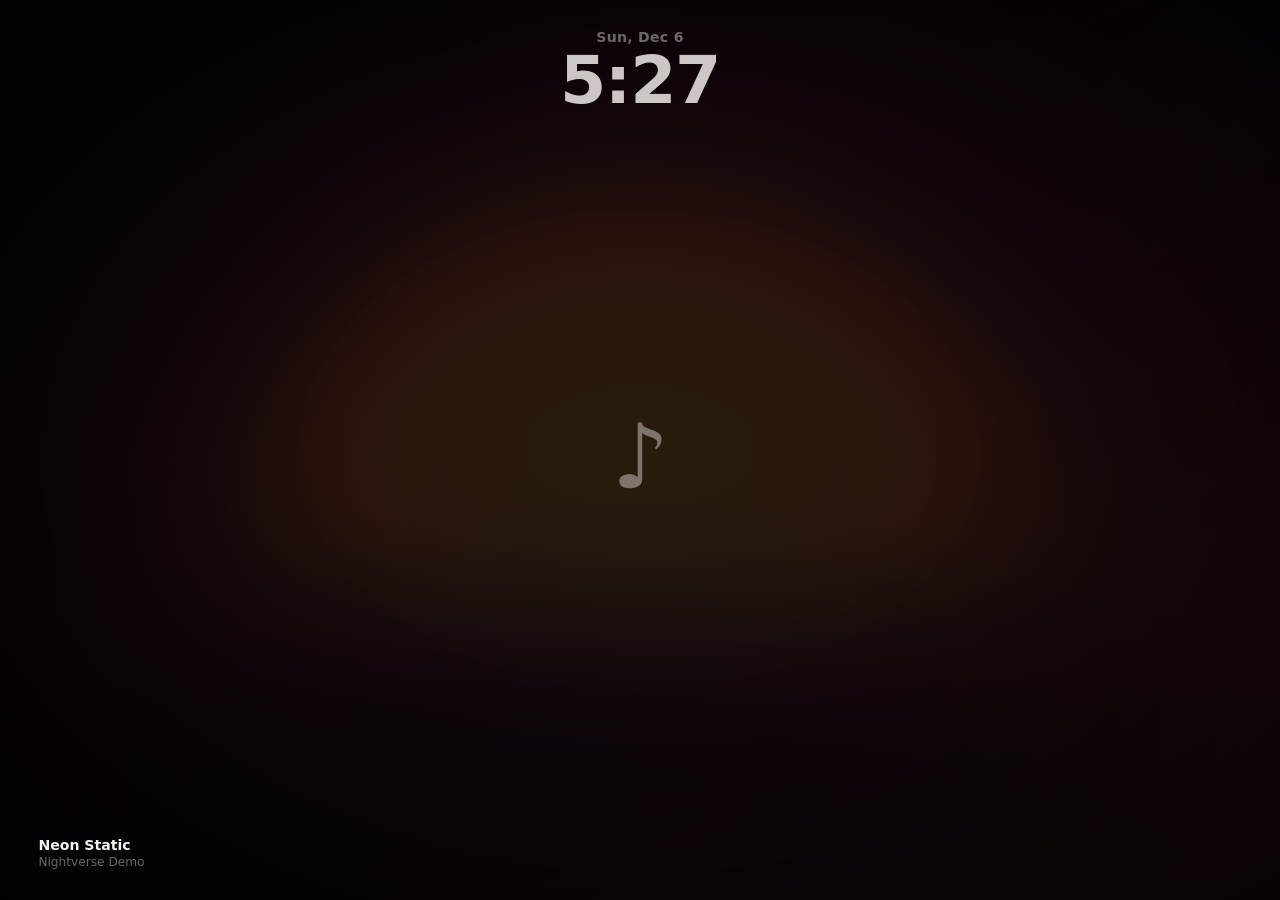
==== packages/renderer/index.html @ 2ea7b2b9 "Nightverse v1.0.0: Windows app, YT Music extension, shared lyric renderer" ====
<!doctype html>
<html lang="en">
<head>
  <meta charset="utf-8">
  <meta name="viewport" content="width=device-width, initial-scale=1">
  <title>Nightverse</title>
  <link rel="stylesheet" href="styles.css">
</head>
<body class="no-track">
  <div id="bg" aria-hidden="true"></div>
  <div id="vignette" aria-hidden="true"></div>

  <div id="clock" aria-hidden="true">
    <div id="clock-date"></div>
    <div id="clock-time"></div>
  </div>

  <main id="stage" class="stage"></main>

  <div id="meta">
    <div id="meta-title"></div>
    <div id="meta-artist"></div>
  </div>

  <nav id="dock" aria-label="Controls">
    <button data-cmd="previous" title="Previous (←)">⏮</button>
    <button data-cmd="playPause" title="Play / pause (Space)">⏯</button>
    <button data-cmd="next" title="Next (→)">⏭</button>
    <span class="sep"></span>
    <button data-theme-btn="kinetic" title="Kinetic">Kinetic</button>
    <button data-theme-btn="constellation" title="Constellation">Stars</button>
    <button data-theme-btn="classic" title="Classic">Classic</button>
    <button data-theme-btn="vinyl" title="Vinyl">Vinyl</button>
    <span class="sep"></span>
    <button data-cmd="clock" title="Clock (C)">Clock</button>
    <button data-cmd="toggleGlow" class="host-only" title="Screen glow (G)">Glow</button>
    <button data-cmd="toggleMini" class="host-only" title="Mini player (M)">Mini</button>
    <button data-cmd="fullscreen" title="Full screen (F)">⛶</button>
    <button data-cmd="help" title="Shortcuts (H)">?</button>
    <button data-cmd="close" class="frame-only" title="Close (Esc)">✕</button>
  </nav>

  <div id="help" role="dialog" aria-label="Keyboard shortcuts">
    <h2>Shortcuts</h2>
    <dl>
      <dt>T / Shift+T</dt><dd>Next / previous lyric style</dd>
      <dt>Space</dt><dd>Play / pause</dd>
      <dt>← / →</dt><dd>Previous / next track</dd>
      <dt>F</dt><dd>Full screen</dd>
      <dt>G</dt><dd>Screen-edge glow on/off</dd>
      <dt>M</dt><dd>Mini vinyl player</dd>
      <dt>C</dt><dd>Clock on/off</dd>
      <dt>H</dt><dd>Show / hide this help</dd>
    </dl>
    <p class="credit">Lyrics from <a href="https://lrclib.net" target="_blank" rel="noopener">LRCLIB</a></p>
  </div>

  <div id="toast" role="status"></div>

  <script src="lrc.js"></script>
  <script src="color.js"></script>
  <script src="themes/kinetic.js"></script>
  <script src="themes/constellation.js"></script>
  <script src="themes/classic.js"></script>
  <script src="themes/vinyl.js"></script>
  <script src="demo.js"></script>
  <script src="engine.js"></script>
</body>
</html>
---- packages/renderer/styles.css ----
:root {
  --accent: hsl(38 95% 60%);
  --accent-soft: hsl(38 95% 60% / 0.25);
  --ink: #f6f3ee;
  --ink-dim: rgb(246 243 238 / 0.42);
  --ink-faint: rgb(246 243 238 / 0.16);
  --bg: #050506;
  --font: "Segoe UI Variable Display", "Segoe UI", "SF Pro Display", Inter, system-ui, sans-serif;
  color-scheme: dark;
}
* { box-sizing: border-box; }
html, body { margin: 0; height: 100%; overflow: hidden; background: var(--bg); color: var(--ink); font-family: var(--font); -webkit-font-smoothing: antialiased; }
button { font: inherit; }

/* ---------- backdrop ---------- */
#bg {
  position: fixed; inset: -12%; background-size: cover; background-position: center;
  filter: blur(80px) saturate(1.4) brightness(0.42); transform: scale(1.1);
  opacity: 0.85; transition: background-image 1.2s ease, opacity 0.8s ease;
}
body[data-theme="kinetic"] #bg, body[data-theme="constellation"] #bg { opacity: 0.35; }
#vignette { position: fixed; inset: 0; background: radial-gradient(ellipse at center, transparent 30%, rgb(0 0 0 / 0.75) 100%); pointer-events: none; }

.stage { position: fixed; inset: 0; display: grid; place-items: center; }

/* ---------- clock ---------- */
#clock { position: fixed; top: 3.2vh; left: 0; right: 0; text-align: center; opacity: 0; transition: opacity 0.6s; pointer-events: none; z-index: 2; }
body.show-clock #clock { opacity: 1; }
#clock-date { font-size: clamp(11px, 1.1vw, 16px); font-weight: 600; color: var(--ink-dim); letter-spacing: 0.02em; }
#clock-time { font-size: clamp(36px, 5.2vw, 84px); font-weight: 600; letter-spacing: -0.02em; color: rgb(246 243 238 / 0.82); line-height: 1; margin-top: 2px; }
body[data-theme="classic"] #clock, body[data-theme="vinyl"] #clock { opacity: 0 !important; }

/* ---------- meta ---------- */
#meta { position: fixed; left: 3vw; bottom: 3.4vh; z-index: 2; max-width: 40vw; transition: opacity 0.4s; }
#meta-title { font-weight: 700; font-size: clamp(13px, 1.1vw, 17px); }
#meta-artist { color: var(--ink-dim); font-size: clamp(12px, 0.95vw, 15px); margin-top: 2px; }
body[data-theme="classic"] #meta, body[data-theme="vinyl"] #meta { opacity: 0; }

/* ---------- dock ---------- */
#dock {
  position: fixed; left: 50%; bottom: 2.6vh; transform: translate(-50%, 12px); z-index: 5;
  display: flex; gap: 4px; align-items: center; padding: 6px; border-radius: 14px;
  background: rgb(20 20 22 / 0.72); backdrop-filter: blur(18px); border: 1px solid rgb(255 255 255 / 0.08);
  opacity: 0; pointer-events: none; transition: opacity 0.25s, transform 0.25s;
}
body.pointer-active #dock, #dock:hover { opacity: 1; transform: translate(-50%, 0); pointer-events: auto; }
#dock button { background: transparent; border: 0; color: var(--ink); padding: 7px 10px; border-radius: 9px; cursor: pointer; font-size: 13px; font-weight: 600; }
#dock button:hover { background: rgb(255 255 255 / 0.1); }
#dock .sep { width: 1px; height: 20px; background: rgb(255 255 255 / 0.12); margin: 0 4px; }
body.host-standalone #dock .host-only, body.host-frame #dock .host-only { display: none; }
body:not(.host-frame) #dock .frame-only { display: none; }
body[data-theme="kinetic"] [data-theme-btn="kinetic"],
body[data-theme="constellation"] [data-theme-btn="constellation"],
body[data-theme="classic"] [data-theme-btn="classic"],
body[data-theme="vinyl"] [data-theme-btn="vinyl"] { background: var(--accent-soft) !important; color: var(--accent) !important; }

/* ---------- help + toast ---------- */
#help { position: fixed; inset: 0; margin: auto; width: min(420px, 90vw); height: fit-content; z-index: 6; padding: 22px 26px; border-radius: 18px; background: rgb(18 18 20 / 0.92); backdrop-filter: blur(20px); border: 1px solid rgb(255 255 255 / 0.1); display: none; }
body.show-help #help { display: block; }
#help h2 { margin: 0 0 12px; font-size: 18px; }
#help dl { display: grid; grid-template-columns: auto 1fr; gap: 8px 18px; margin: 0; font-size: 14px; }
#help dt { color: var(--accent); font-weight: 700; }
#help dd { margin: 0; color: var(--ink-dim); }
#help .credit { margin: 16px 0 0; font-size: 12px; color: var(--ink-dim); }
#help a { color: var(--ink); }
#toast { position: fixed; top: 50%; left: 50%; transform: translate(-50%, -50%) scale(0.96); padding: 10px 18px; border-radius: 12px; background: rgb(20 20 22 / 0.8); backdrop-filter: blur(14px); font-weight: 700; opacity: 0; transition: opacity 0.25s, transform 0.25s; pointer-events: none; z-index: 7; }
#toast.show { opacity: 1; transform: translate(-50%, -50%) scale(1); }

.status { color: var(--ink-dim); font-size: clamp(16px, 2vw, 28px); font-weight: 600; text-align: center; padding: 0 8vw; }
.status small { display: block; margin-top: 10px; font-size: 0.6em; color: var(--ink-faint); }

/* ================= KINETIC ================= */
.theme-kinetic .k-wrap { width: 86vw; text-align: center; transform: translateY(4vh); }
.theme-kinetic .k-line { display: flex; flex-wrap: wrap; justify-content: center; align-items: baseline; gap: 0.08em 0.28em; font-weight: 800; letter-spacing: -0.035em; line-height: 1.02; }
.theme-kinetic .k-word { display: none; color: var(--ink); position: relative; padding: 0 0.06em; transition: color 0.3s; }
.theme-kinetic .k-word.on { display: inline-block; animation: k-in 0.42s cubic-bezier(.2,1.4,.4,1); }
@keyframes k-in { from { opacity: 0; transform: translateY(0.35em) scale(0.9); filter: blur(6px); } }
.theme-kinetic .k-word.past { color: rgb(246 243 238 / 0.88); }
.theme-kinetic .k-word.now { color: #111; z-index: 1; }
.theme-kinetic .k-word.now::before { content: ""; position: absolute; inset: 0.08em -0.04em 0.02em; background: var(--accent); z-index: -1; border-radius: 0.06em; transform: rotate(-1.4deg); animation: k-pop 0.32s cubic-bezier(.2,1.6,.4,1); }
@keyframes k-pop { from { transform: scaleX(0.2) rotate(-1.4deg); opacity: 0; } }
.theme-kinetic .k-prev { margin-top: 3.4vh; font-size: clamp(14px, 1.6vw, 24px); font-weight: 700; color: var(--ink-faint); letter-spacing: -0.01em; min-height: 1.3em; }
.theme-kinetic .k-line.leaving { animation: k-leave 0.45s ease forwards; }
@keyframes k-leave { to { opacity: 0; transform: translateY(-0.4em); filter: blur(8px); } }

/* ================= CONSTELLATION ================= */
.theme-constellation svg { width: 100vw; height: 100vh; overflow: visible; }
.theme-constellation .c-edge { stroke: var(--accent); stroke-opacity: 0.55; stroke-width: 1.4; fill: none; transition: stroke-opacity 0.6s; }
.theme-constellation .c-star { fill: var(--accent); transition: opacity 0.5s, transform 0.5s; transform-box: fill-box; transform-origin: center; }
.theme-constellation .c-word { fill: var(--ink); font-family: var(--font); font-weight: 600; transition: opacity 0.5s, font-size 0.35s, fill 0.35s; }
.theme-constellation .c-word.now { fill: var(--accent); font-weight: 800; }
.theme-constellation .old .c-word, .theme-constellation .old .c-star { opacity: 0.18; }
.theme-constellation .old .c-edge { stroke-opacity: 0.12; }
.theme-constellation .fading { animation: c-fade 1.4s ease forwards; }
@keyframes c-fade { to { opacity: 0; } }
.theme-constellation .hidden { opacity: 0; }

/* ================= CLASSIC ================= */
.theme-classic { display: grid; grid-template-columns: minmax(260px, 34vw) 1fr; align-items: center; padding: 0 5vw; gap: 4vw; }
.theme-classic .cl-card { justify-self: center; text-align: left; width: min(30vw, 420px); }
.theme-classic .cl-cover { width: 100%; aspect-ratio: 1; border-radius: 14px; background: #222 center/cover; box-shadow: 0 30px 80px rgb(0 0 0 / 0.55); }
.theme-classic .cl-title { margin-top: 20px; font-size: clamp(18px, 1.8vw, 28px); font-weight: 800; }
.theme-classic .cl-artist { margin-top: 4px; color: var(--ink-dim); font-size: clamp(14px, 1.2vw, 18px); }
.theme-classic .cl-scroller { justify-self: stretch; width: 100%; height: 100vh; overflow: hidden; position: relative; mask-image: linear-gradient(transparent, #000 22%, #000 70%, transparent); }
.theme-classic .cl-list { position: absolute; left: 0; right: 0; top: 0; transition: transform 0.7s cubic-bezier(.25,.8,.25,1); will-change: transform; }
.theme-classic .cl-line { font-size: clamp(22px, 2.9vw, 46px); font-weight: 800; letter-spacing: -0.02em; line-height: 1.18; padding: 0.32em 0; color: var(--ink-faint); filter: blur(1.5px); transition: color 0.4s, filter 0.4s, transform 0.4s; transform-origin: left center; }
.theme-classic .cl-line.near { filter: blur(0.6px); color: rgb(246 243 238 / 0.32); }
.theme-classic .cl-line.now { color: var(--ink); filter: none; transform: scale(1.03); }
.theme-classic .cl-line.now .w-on { color: var(--accent); }
.theme-classic .cl-plain .cl-line { color: rgb(246 243 238 / 0.75); filter: none; font-size: clamp(18px, 2vw, 30px); }
@media (max-width: 800px) { .theme-classic { grid-template-columns: 1fr; } .theme-classic .cl-card { display: none; } }

/* ================= VINYL ================= */
.theme-vinyl .v-wrap { display: grid; justify-items: center; gap: 2.4vh; }
.theme-vinyl .v-deck { position: relative; width: min(54vh, 70vw); aspect-ratio: 1; }
.theme-vinyl .v-record { position: absolute; inset: 0; border-radius: 50%;
  background:
    radial-gradient(circle, transparent 0 31%, rgb(255 255 255 / 0.05) 31.4%, transparent 32%),
    repeating-radial-gradient(circle, #0c0c0d 0 2px, #16161a 2px 3px, #0e0e10 3px 5px),
    #0b0b0c;
  box-shadow: 0 30px 90px rgb(0 0 0 / 0.65), inset 0 0 0 2px rgb(255 255 255 / 0.04);
  animation: v-spin 3.6s linear infinite; }
.theme-vinyl .v-record::after { content: ""; position: absolute; inset: 0; border-radius: 50%; background: conic-gradient(from 30deg, transparent 0 10%, rgb(255 255 255 / 0.09) 14%, transparent 20% 60%, rgb(255 255 255 / 0.06) 64%, transparent 70%); }
body.paused .theme-vinyl .v-record { animation-play-state: paused; }
@keyframes v-spin { to { transform: rotate(360deg); } }
.theme-vinyl .v-label { position: absolute; inset: 32%; border-radius: 50%; background: #333 center/cover; box-shadow: 0 0 0 3px rgb(0 0 0 / 0.5); }
.theme-vinyl .v-label::after { content: ""; position: absolute; inset: 45%; border-radius: 50%; background: #0b0b0c; }
.theme-vinyl .v-arm { position: absolute; right: -6%; top: -4%; width: 10%; height: 72%; transform-origin: 50% 8%; transform: rotate(24deg); transition: transform 0.9s cubic-bezier(.3,.9,.3,1); }
body.paused .theme-vinyl .v-arm, body.no-track .theme-vinyl .v-arm { transform: rotate(6deg); }
.theme-vinyl .v-arm .pivot { position: absolute; left: 50%; top: 0; width: 64%; aspect-ratio: 1; transform: translate(-50%, 0); border-radius: 50%; background: radial-gradient(circle, #ddd 0 30%, #888 31% 60%, #555 61%); box-shadow: 0 6px 18px rgb(0 0 0 / 0.6); }
.theme-vinyl .v-arm .rod { position: absolute; left: 50%; top: 6%; width: 12%; height: 84%; transform: translateX(-50%); background: linear-gradient(90deg, #8a8a8f, #e8e8ec 50%, #8a8a8f); border-radius: 4px; }
.theme-vinyl .v-arm .head { position: absolute; left: 50%; bottom: 0; width: 46%; height: 14%; transform: translateX(-30%) rotate(-18deg); background: linear-gradient(#cfcfd4, #6c6c72); border-radius: 3px; }
.theme-vinyl .v-title { font-size: clamp(20px, 2.4vw, 36px); font-weight: 800; text-align: center; margin-top: 1vh; }
.theme-vinyl .v-artist { color: var(--ink-dim); font-size: clamp(14px, 1.3vw, 19px); margin-top: -1.6vh; }
.theme-vinyl .v-lyric { min-height: 1.4em; font-size: clamp(16px, 1.8vw, 26px); font-weight: 700; color: var(--accent); text-align: center; max-width: 80vw; transition: opacity 0.3s; }
.theme-vinyl .v-controls { display: flex; gap: 14px; }
.theme-vinyl .v-controls button { width: 52px; height: 36px; border-radius: 18px; border: 0; background: rgb(255 255 255 / 0.09); color: var(--ink); cursor: pointer; font-size: 18px; }
.theme-vinyl .v-controls button:hover { background: var(--accent-soft); color: var(--accent); }
body.mini .theme-vinyl .v-deck { width: 58vmin; }
body.mini .theme-vinyl .v-controls, body.mini #dock { display: none; }
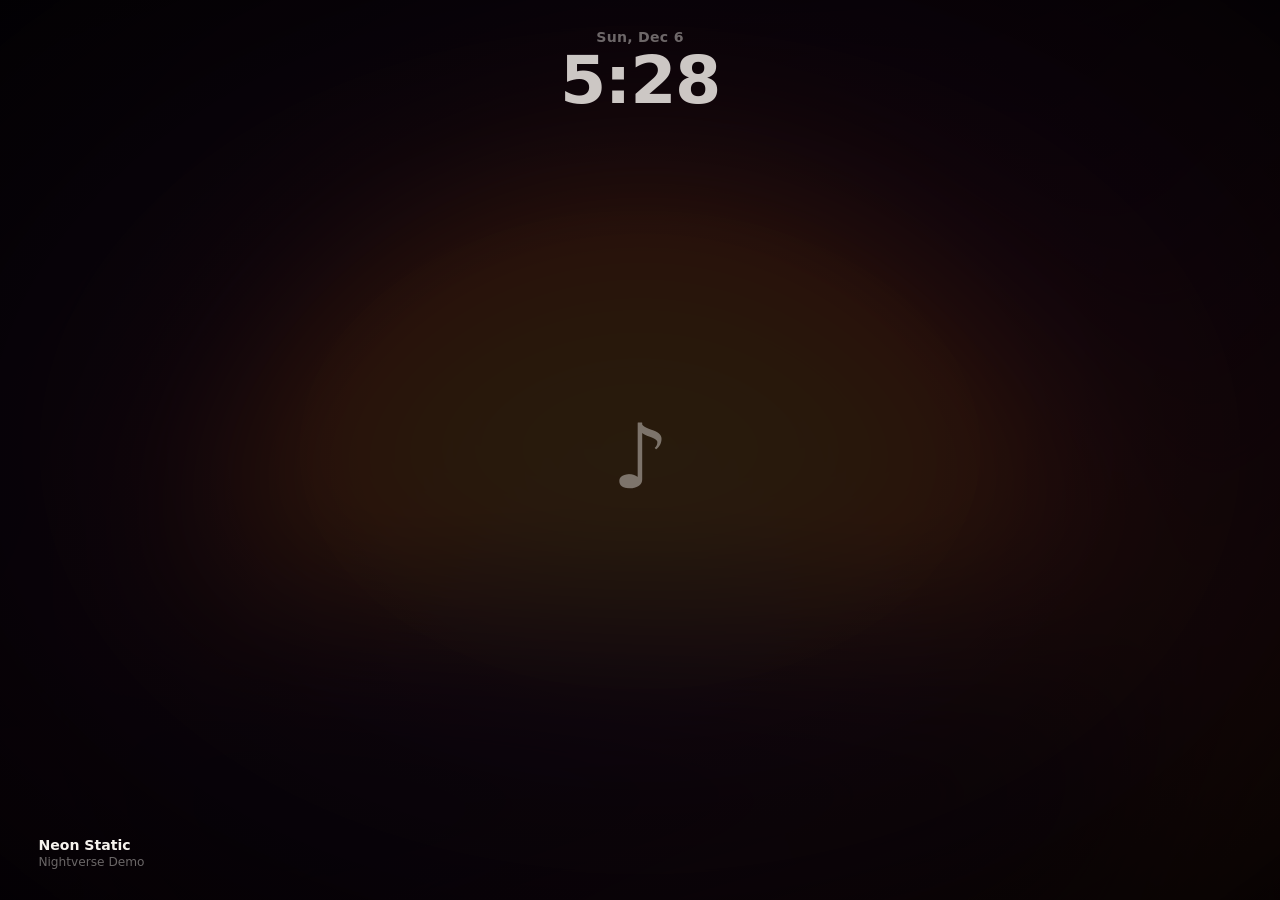
==== commit f1d1425e: "Lighting: rounded-frame sweeping Ambient, plus Aurora curtain, Rays and Tunnel styles" ====
--- a/packages/renderer/index.html
+++ b/packages/renderer/index.html
@@ -5,6 +5,7 @@
   <meta name="viewport" content="width=device-width, initial-scale=1">
   <title>Nightverse</title>
   <link rel="stylesheet" href="styles.css">
+  <link rel="stylesheet" href="themes.css">
 </head>
 <body class="no-track">
   <div id="bg" aria-hidden="true"></div>
@@ -23,19 +24,18 @@
   </div>
 
   <nav id="dock" aria-label="Controls">
-    <button data-cmd="previous" title="Previous (←)">⏮</button>
-    <button data-cmd="playPause" title="Play / pause (Space)">⏯</button>
-    <button data-cmd="next" title="Next (→)">⏭</button>
+    <button data-cmd="previous" class="mini-keep" title="Previous (←)">⏮</button>
+    <button data-cmd="playPause" class="mini-keep" title="Play / pause (Space)">⏯</button>
+    <button data-cmd="next" class="mini-keep" title="Next (→)">⏭</button>
     <span class="sep"></span>
-    <button data-theme-btn="kinetic" title="Kinetic">Kinetic</button>
-    <button data-theme-btn="constellation" title="Constellation">Stars</button>
-    <button data-theme-btn="classic" title="Classic">Classic</button>
-    <button data-theme-btn="vinyl" title="Vinyl">Vinyl</button>
+    <button data-cmd="styles" title="Lyric styles (S)">Styles ▾</button>
+    <button data-cmd="lights" class="host-only" title="Lighting colours and beat (L)">Lights</button>
     <span class="sep"></span>
     <button data-cmd="clock" title="Clock (C)">Clock</button>
     <button data-cmd="toggleGlow" class="host-only" title="Screen glow (G)">Glow</button>
-    <button data-cmd="toggleMini" class="host-only" title="Mini player (M)">Mini</button>
+    <button data-cmd="toggleMini" class="host-only mini-keep" title="Mini player / back to full window (M)">Mini</button>
     <button data-cmd="fullscreen" title="Full screen (F)">⛶</button>
+    <button data-cmd="minimize" class="host-only mini-keep" title="Minimize to the taskbar">—</button>
     <button data-cmd="help" title="Shortcuts (H)">?</button>
     <button data-cmd="close" class="frame-only" title="Close (Esc)">✕</button>
   </nav>
@@ -43,6 +43,7 @@
   <div id="help" role="dialog" aria-label="Keyboard shortcuts">
     <h2>Shortcuts</h2>
     <dl>
+      <dt>S</dt><dd>Pick a lyric style</dd>
       <dt>T / Shift+T</dt><dd>Next / previous lyric style</dd>
       <dt>Space</dt><dd>Play / pause</dd>
       <dt>← / →</dt><dd>Previous / next track</dd>
@@ -55,6 +56,34 @@
     <p class="credit">Lyrics from <a href="https://lrclib.net" target="_blank" rel="noopener">LRCLIB</a></p>
   </div>
 
+  <div id="picker" role="dialog" aria-label="Lyric styles"><h2>Lyric style</h2><div class="grid"></div></div>
+
+  <div id="lights" role="dialog" aria-label="Ambient lighting">
+    <div class="lt-head"><h2>Ambient lighting</h2><button id="lt-close" title="Close">✕</button></div>
+    <label class="lt-row"><span>Screen lighting</span><input id="lt-glow" type="checkbox" checked></label>
+    <div class="lt-sub">Style</div>
+    <div class="lt-seg" id="lt-style">
+      <button type="button" data-style="ambient" title="A bright glow sweeping round a soft frame">Ambient</button>
+      <button type="button" data-style="static" title="Fixed colours that stay put, no movement">Static</button>
+      <button type="button" data-style="dynamic" title="Hits hard on every beat and jumps colour">Dynamic</button>
+      <button type="button" data-style="aurora" title="Northern-lights curtain bars dancing on every edge">Aurora</button>
+      <button type="button" data-style="rays" title="Neon streaks shooting inwards from the edges">Rays</button>
+      <button type="button" data-style="tunnel" title="Neon rings running inwards like a tunnel">Tunnel</button>
+    </div>
+    <p class="lt-desc" id="lt-desc"></p>
+    <div class="lt-sub">Palettes</div>
+    <div class="lt-presets" id="lt-presets"></div>
+    <div class="lt-sub">Colours (add as many as you like)</div>
+    <div class="lt-swatches" id="lt-sw"></div>
+    <label class="lt-row"><span>Use album colour</span><input id="lt-album" type="checkbox"></label>
+    <label class="lt-range"><span>Beat reaction</span><input id="lt-react" type="range" min="0" max="100"><output></output></label>
+    <label class="lt-range"><span>Flow speed</span><input id="lt-speed" type="range" min="0" max="100"><output></output></label>
+    <label class="lt-range"><span>Screen coverage %</span><input id="lt-reach" type="range" min="5" max="100"><output></output></label>
+    <label class="lt-range"><span>Gradient softness</span><input id="lt-grad" type="range" min="0" max="100"><output></output></label>
+    <label class="lt-range"><span>Brightness</span><input id="lt-bright" type="range" min="5" max="100"><output></output></label>
+    <p class="lt-note">The light follows the bass and beat of whatever your PC is playing.</p>
+  </div>
+
   <div id="toast" role="status"></div>
 
   <script src="lrc.js"></script>
@@ -63,7 +92,10 @@
   <script src="themes/constellation.js"></script>
   <script src="themes/classic.js"></script>
   <script src="themes/vinyl.js"></script>
+  <script src="themes/_line.js"></script>
+  <script src="themes/pack.js"></script>
   <script src="demo.js"></script>
   <script src="engine.js"></script>
+  <script src="lights.js"></script>
 </body>
 </html>
--- a/packages/renderer/styles.css
+++ b/packages/renderer/styles.css
@@ -28,7 +28,6 @@
 body.show-clock #clock { opacity: 1; }
 #clock-date { font-size: clamp(11px, 1.1vw, 16px); font-weight: 600; color: var(--ink-dim); letter-spacing: 0.02em; }
 #clock-time { font-size: clamp(36px, 5.2vw, 84px); font-weight: 600; letter-spacing: -0.02em; color: rgb(246 243 238 / 0.82); line-height: 1; margin-top: 2px; }
-body[data-theme="classic"] #clock, body[data-theme="vinyl"] #clock { opacity: 0 !important; }
 
 /* ---------- meta ---------- */
 #meta { position: fixed; left: 3vw; bottom: 3.4vh; z-index: 2; max-width: 40vw; transition: opacity 0.4s; }
@@ -137,4 +136,46 @@
 .theme-vinyl .v-controls button { width: 52px; height: 36px; border-radius: 18px; border: 0; background: rgb(255 255 255 / 0.09); color: var(--ink); cursor: pointer; font-size: 18px; }
 .theme-vinyl .v-controls button:hover { background: var(--accent-soft); color: var(--accent); }
 body.mini .theme-vinyl .v-deck { width: 58vmin; }
-body.mini .theme-vinyl .v-controls, body.mini #dock { display: none; }
+body.mini .theme-vinyl .v-controls { display: none; }
+
+/* ---------- lights panel ---------- */
+#lights { position: fixed; right: 18px; bottom: 9vh; z-index: 6; width: min(330px, 92vw); max-height: 80vh; overflow: auto; padding: 14px 16px 16px; border-radius: 16px; background: rgb(18 18 22 / 0.92); backdrop-filter: blur(18px); border: 1px solid rgb(255 255 255 / 0.1); display: none; font-size: 13px; }
+body.show-lights #lights { display: block; }
+#lights .lt-head { display: flex; justify-content: space-between; align-items: center; margin-bottom: 8px; }
+#lights h2 { margin: 0; font-size: 15px; }
+#lights #lt-close { background: transparent; border: 0; color: var(--ink-dim); cursor: pointer; font-size: 14px; padding: 4px 8px; border-radius: 8px; }
+#lights #lt-close:hover { background: rgb(255 255 255 / 0.1); color: var(--ink); }
+#lights .lt-row { display: flex; justify-content: space-between; align-items: center; margin: 8px 0; color: var(--ink-dim); }
+#lights .lt-range { display: grid; grid-template-columns: 124px 1fr 30px; align-items: center; gap: 8px; margin: 9px 0; color: var(--ink-dim); }
+#lights .lt-range output { text-align: right; color: var(--ink); font-variant-numeric: tabular-nums; }
+#lights input[type=range] { width: 100%; accent-color: var(--accent); }
+#lights .lt-sub { color: var(--ink-dim); margin: 10px 0 6px; }
+#lights .lt-presets { display: flex; gap: 6px; flex-wrap: wrap; margin: 8px 0; }
+#lights .lt-presets button { border: 1px solid rgb(255 255 255 / 0.14); background: rgb(255 255 255 / 0.06); color: var(--ink); border-radius: 9px; padding: 5px 10px; font-size: 12px; cursor: pointer; }
+#lights .lt-presets button:hover { background: rgb(255 255 255 / 0.14); }
+#lights .lt-swatches { display: flex; flex-wrap: wrap; gap: 8px; margin-bottom: 8px; }
+#lights .lt-sw { position: relative; width: 34px; height: 34px; border-radius: 50%; border: 2px solid rgb(255 255 255 / 0.25); overflow: hidden; }
+#lights .lt-sw input { position: absolute; inset: -8px; width: 52px; height: 52px; border: 0; padding: 0; background: none; cursor: pointer; opacity: 0; }
+#lights .lt-sw button { position: absolute; top: -1px; right: -1px; width: 15px; height: 15px; border-radius: 50%; border: 0; background: #000b; color: #fff; font-size: 10px; line-height: 15px; padding: 0; cursor: pointer; display: none; }
+#lights .lt-sw:hover button { display: block; }
+#lights .lt-add { width: 34px; height: 34px; border-radius: 50%; border: 2px dashed rgb(255 255 255 / 0.3); background: none; color: var(--ink); font-size: 18px; cursor: pointer; }
+#lights .lt-note { margin: 10px 0 0; color: var(--ink-faint); font-size: 11.5px; line-height: 1.45; }
+body.host-standalone #lights, body.host-frame #lights { display: none !important; }
+
+/* ---------- fixes: clock in every style, mini player controls ---------- */
+body[data-theme="classic"] #clock, body[data-theme="vinyl"] #clock { opacity: 0; }
+body[data-theme="classic"].show-clock #clock, body[data-theme="vinyl"].show-clock #clock { opacity: 1 !important; left: auto; right: 3vw; top: 3vh; text-align: right; }
+body[data-theme="classic"] #clock-time, body[data-theme="vinyl"] #clock-time { font-size: clamp(26px, 3.2vw, 52px); }
+body.mini #clock { display: none; }
+/* the mini player keeps a small, always-reachable control strip */
+body.mini #dock { opacity: 1; pointer-events: auto; transform: translate(-50%, 0); bottom: 8px; padding: 4px; }
+body.mini #dock button:not(.mini-keep), body.mini #dock .sep { display: none; }
+body.mini #dock button { padding: 5px 8px; }
+
+#lights .lt-seg { display: grid; grid-template-columns: repeat(3, 1fr); row-gap: 4px; gap: 4px; padding: 3px; border-radius: 11px; background: rgb(255 255 255 / 0.06); }
+#lights .lt-seg button { border: 0; white-space: nowrap; background: transparent; color: var(--ink-dim); border-radius: 8px; padding: 7px 0; font-weight: 700; font-size: 12.5px; cursor: pointer; }
+#lights .lt-seg button.active { background: var(--accent); color: #111; }
+#lights .lt-desc { margin: 7px 2px 0; color: var(--ink-faint); font-size: 11.5px; line-height: 1.4; min-height: 2.6em; }
+#lights .lt-presets button { position: relative; padding-top: 18px; min-width: 62px; overflow: hidden; }
+#lights .lt-presets button::before { content: ""; position: absolute; left: 0; right: 0; top: 0; height: 11px; background: var(--sw); }
+body[data-lt-style="static"] #lt-speed, body[data-lt-style="static"] #lt-react { opacity: 0.35; pointer-events: none; }
--- a/packages/renderer/themes.css
+++ b/packages/renderer/themes.css
@@ -0,0 +1,181 @@
+/* ===== shared line-theme base (themes built with _line.js) ===== */
+.ln-wrap { position: relative; z-index: 1; width: 88vw; text-align: center; display: grid; justify-items: center; gap: 2.6vh; }
+.ln-line { display: flex; flex-wrap: wrap; justify-content: center; align-items: baseline; gap: 0.08em 0.3em; line-height: 1.06; font-weight: 800; letter-spacing: -0.02em; }
+.ln-prev, .ln-next { font-size: clamp(14px, 1.6vw, 24px); font-weight: 600; opacity: 0.32; min-height: 1.3em; max-width: 80vw; }
+.ln-status { font-size: clamp(16px, 2vw, 28px); font-weight: 600; opacity: 0.6; }
+.ln-canvas { position: fixed; inset: 0; width: 100vw; height: 100vh; z-index: 0; }
+.ln-line .w { display: inline-block; transition: opacity 0.3s, transform 0.35s cubic-bezier(.2,1.3,.4,1), color 0.3s, text-shadow 0.3s, filter 0.3s; }
+
+/* themes that draw their own backdrop hide the album-art blur */
+body:is([data-theme="neon"], [data-theme="cyberpunk"], [data-theme="comic"], [data-theme="terminal"], [data-theme="synthwave"],
+  [data-theme="aurora"], [data-theme="rain"], [data-theme="warp"], [data-theme="editorial"]) #bg { opacity: 0; }
+body:is([data-theme="comic"], [data-theme="terminal"], [data-theme="editorial"], [data-theme="cyberpunk"]) #vignette { opacity: 0; }
+
+/* ================= NEON SIGN ================= */
+.theme-neon { background:
+  linear-gradient(rgb(0 0 0 / 0.55), rgb(0 0 0 / 0.75)),
+  repeating-linear-gradient(0deg, #2a1418 0 38px, #1b0d10 38px 42px),
+  #1f0f13; }
+.theme-neon .ln-wrap::before { content: ""; position: absolute; inset: -14vh -4vw; background: radial-gradient(ellipse at center, var(--accent-soft), transparent 65%); z-index: -1; }
+.theme-neon .ln-line { font-family: "Segoe Script", "Brush Script MT", "Snell Roundhand", cursive; font-weight: 700; letter-spacing: 0; }
+.theme-neon .w { color: rgb(255 255 255 / 0.12); text-shadow: none; }
+.theme-neon .w.on { color: #fff8fb; text-shadow: 0 0 4px #fff, 0 0 12px var(--accent), 0 0 28px var(--accent), 0 0 60px var(--accent); }
+.theme-neon .w.now { animation: neon-flick 0.5s steps(1) 1; }
+@keyframes neon-flick { 0% { opacity: 0.2; } 20% { opacity: 1; } 35% { opacity: 0.4; } 50% { opacity: 1; } }
+.theme-neon .ln-prev, .theme-neon .ln-next { font-family: "Segoe Script", cursive; color: var(--accent); opacity: 0.35; text-shadow: 0 0 10px var(--accent); }
+
+/* ================= CYBERPUNK ================= */
+.theme-cyberpunk { background:
+  repeating-linear-gradient(0deg, rgb(255 255 255 / 0.03) 0 1px, transparent 1px 4px),
+  linear-gradient(rgb(0 240 255 / 0.06) 1px, transparent 1px) 0 0/60px 60px,
+  linear-gradient(90deg, rgb(0 240 255 / 0.06) 1px, transparent 1px) 0 0/60px 60px,
+  radial-gradient(ellipse at 50% 120%, #3b0a45, #0a0a12 60%); }
+.theme-cyberpunk .ln-line { font-family: "Bahnschrift", "Agency FB", "Consolas", monospace; text-transform: uppercase; letter-spacing: 0.02em; font-weight: 700; }
+.theme-cyberpunk .w { color: rgb(252 238 10 / 0.16); position: relative; }
+.theme-cyberpunk .w.on { color: #fcee0a; text-shadow: 3px 0 0 rgb(255 0 60 / 0.6), -3px 0 0 rgb(0 240 255 / 0.6); }
+.theme-cyberpunk .w.now { color: #00f0ff; text-shadow: 0 0 18px rgb(0 240 255 / 0.7); animation: cp-glitch 0.35s steps(2) 2; }
+.theme-cyberpunk .w.now::before, .theme-cyberpunk .w.now::after { content: attr(data-t); position: absolute; inset: 0; pointer-events: none; }
+.theme-cyberpunk .w.now::before { color: #ff003c; clip-path: inset(0 0 55% 0); transform: translate(-4px, -2px); animation: cp-slice 1.2s steps(3) infinite; }
+.theme-cyberpunk .w.now::after { color: #fcee0a; clip-path: inset(60% 0 0 0); transform: translate(4px, 2px); animation: cp-slice 0.9s steps(3) infinite reverse; }
+@keyframes cp-glitch { 50% { transform: translateX(6px) skewX(-8deg); } }
+@keyframes cp-slice { 33% { clip-path: inset(10% 0 70% 0); } 66% { clip-path: inset(70% 0 5% 0); } }
+.theme-cyberpunk .ln-prev, .theme-cyberpunk .ln-next { font-family: "Consolas", monospace; color: #00f0ff; opacity: 0.4; text-transform: uppercase; letter-spacing: 0.08em; }
+.cp-hud { position: fixed; inset: 3vh 3vw; pointer-events: none; font: 600 12px/1 "Consolas", monospace; color: #00f0ff; letter-spacing: 0.12em; }
+.cp-hud span { position: absolute; padding: 10px 14px; border: 2px solid rgb(0 240 255 / 0.5); }
+.cp-tl { left: 0; top: 0; border-right: 0 !important; border-bottom: 0 !important; color: #fcee0a; }
+.cp-tr { right: 0; top: 0; border-left: 0 !important; border-bottom: 0 !important; text-align: right; }
+.cp-bl { left: 0; bottom: 0; border-right: 0 !important; border-top: 0 !important; }
+.cp-br { right: 0; bottom: 0; border-left: 0 !important; border-top: 0 !important; color: #ff003c; }
+body[data-theme="cyberpunk"] #meta { opacity: 0; }
+body[data-theme="cyberpunk"] #clock-time { font-family: "Consolas", monospace; color: #fcee0a; }
+
+/* ================= COMIC POP ================= */
+.theme-comic { background:
+  radial-gradient(rgb(226 54 122 / 0.55) 28%, transparent 30%) 0 0/14px 14px,
+  radial-gradient(circle at 50% 45%, #fff6a8, #ffd93d 60%, #ffb000); }
+.cm-panel { position: relative; width: min(88vw, 1500px); padding: 5vh 4vw 4vh; background: #fffdf4; border: 6px solid #111; box-shadow: 14px 14px 0 #111; transform: rotate(-1.2deg); display: grid; gap: 2vh; justify-items: center; }
+.cm-tag { position: absolute; left: -6px; top: -6px; transform: translateY(-100%); background: #111; color: #ffe14d; font: 900 clamp(12px, 1.2vw, 18px)/1 "Arial Black", Impact, sans-serif; padding: 8px 14px; letter-spacing: 0.08em; }
+.theme-comic .ln-line { font-family: "Arial Black", Impact, "Segoe UI Black", sans-serif; font-weight: 900; text-transform: uppercase; letter-spacing: 0.01em; }
+.theme-comic .w { color: transparent; -webkit-text-stroke: 2px rgb(17 17 17 / 0.18); transform: scale(0.7) rotate(-4deg); opacity: 0.6; position: relative; }
+.theme-comic .w.on { color: #111; -webkit-text-stroke: 0; transform: none; opacity: 1; }
+.theme-comic .w.now { color: #fff; -webkit-text-stroke: 3px #111; paint-order: stroke fill; transform: scale(1.06) rotate(-3deg); z-index: 1; margin: 0 0.18em; }
+.theme-comic .w.now::before { content: ""; position: absolute; inset: -0.45em -0.4em; z-index: -1; background: #e2367a;
+  clip-path: polygon(50% 0, 61% 30%, 98% 16%, 72% 45%, 100% 62%, 66% 66%, 74% 100%, 50% 74%, 24% 100%, 32% 66%, 0 62%, 28% 45%, 2% 16%, 39% 30%); animation: cm-burst 0.35s cubic-bezier(.2,1.6,.4,1); }
+@keyframes cm-burst { from { transform: scale(0.2) rotate(-40deg); } }
+.theme-comic .ln-next { font: 800 clamp(13px, 1.4vw, 20px) "Arial Black", sans-serif; color: #111; opacity: 0.35; text-transform: uppercase; }
+.theme-comic .ln-status { color: #111; }
+body[data-theme="comic"] #clock-time, body[data-theme="comic"] #clock-date, body[data-theme="comic"] #meta { color: #111; }
+body[data-theme="comic"] #meta-artist { color: rgb(17 17 17 / 0.6); }
+
+/* ================= TERMINAL ================= */
+.theme-terminal { background: radial-gradient(ellipse at center, #0c2412 0%, #020703 80%); place-items: center start !important; padding-left: 8vw; }
+.theme-terminal::after { content: ""; position: fixed; inset: 0; pointer-events: none; background: repeating-linear-gradient(rgb(0 0 0 / 0.25) 0 1px, transparent 1px 3px); animation: tm-roll 8s linear infinite; }
+@keyframes tm-roll { to { background-position: 0 100px; } }
+.tm-screen { font-family: "Cascadia Mono", "Consolas", "Courier New", monospace; color: #39ff6a; text-shadow: 0 0 6px rgb(57 255 106 / 0.6); width: 84vw; }
+.tm-head { font-size: clamp(12px, 1.1vw, 16px); opacity: 0.55; margin-bottom: 3vh; }
+.tm-head::before { content: "$ "; }
+.tm-log { font-size: clamp(14px, 1.5vw, 22px); line-height: 1.6; opacity: 0.45; min-height: 30vh; display: flex; flex-direction: column; justify-content: flex-end; }
+.tm-cur { display: flex; align-items: baseline; margin-top: 1.4vh; }
+.tm-ps { font-size: clamp(18px, 2.4vw, 40px); opacity: 0.7; }
+.theme-terminal .ln-line { justify-content: flex-start; font-weight: 600; letter-spacing: 0; gap: 0 0.55em; }
+.theme-terminal .w { display: none; }
+.theme-terminal .w.on { display: inline-block; animation: tm-type 0.18s steps(3); }
+@keyframes tm-type { from { clip-path: inset(0 100% 0 0); } to { clip-path: inset(0 0 0 0); } }
+.theme-terminal .ln-line::after { content: "█"; animation: tm-blink 1s steps(1) infinite; margin-left: 0.15em; font-size: 0.8em; }
+@keyframes tm-blink { 50% { opacity: 0; } }
+body[data-theme="terminal"] #clock-time, body[data-theme="terminal"] #clock-date { color: #39ff6a; font-family: "Consolas", monospace; text-shadow: 0 0 8px rgb(57 255 106 / 0.6); }
+body[data-theme="terminal"] #clock { text-align: right; right: 4vw; left: auto; }
+
+/* ================= SYNTHWAVE ================= */
+.theme-synthwave { background: linear-gradient(#12002b 0%, #3a0d5c 38%, #ff4f9a 58%, #120321 58.2%); overflow: hidden; }
+.sw-sky { position: fixed; inset: 0 0 42% 0; display: grid; place-items: end center; }
+.sw-sun { width: min(52vh, 44vw); aspect-ratio: 1; border-radius: 50%; margin-bottom: -8vh;
+  background: linear-gradient(#ffe36e, #ff6fb5 70%);
+  -webkit-mask: linear-gradient(#000 0 50%, transparent 50% 54%, #000 54% 62%, transparent 62% 67%, #000 67% 74%, transparent 74% 80%, #000 80% 86%, transparent 86% 92%, #000 92%);
+  mask: linear-gradient(#000 0 50%, transparent 50% 54%, #000 54% 62%, transparent 62% 67%, #000 67% 74%, transparent 74% 80%, #000 80% 86%, transparent 86% 92%, #000 92%);
+  filter: drop-shadow(0 0 40px #ff6fb5); }
+.sw-floor { position: fixed; left: 0; right: 0; bottom: 0; height: 42%; perspective: 260px; overflow: hidden; }
+.sw-grid { position: absolute; left: -50%; right: -50%; bottom: 0; height: 320%; transform-origin: bottom; transform: rotateX(72deg);
+  background: linear-gradient(#ff4f9a 2px, transparent 2px) 0 0/100% 60px, linear-gradient(90deg, #ff4f9a 2px, transparent 2px) 0 0/60px 100%;
+  animation: sw-move 1.2s linear infinite; opacity: 0.85; -webkit-mask: linear-gradient(transparent, #000 35%); mask: linear-gradient(transparent, #000 35%); }
+body.paused .sw-grid { animation-play-state: paused; }
+@keyframes sw-move { to { background-position: 0 60px, 0 0; } }
+.theme-synthwave .ln-wrap { transform: translateY(27vh); }
+.theme-synthwave .ln-next { display: none; }
+body[data-theme="synthwave"] #clock { opacity: 0 !important; }
+.theme-synthwave .ln-line { font-family: "Segoe UI Black", "Arial Black", sans-serif; font-style: italic; text-transform: uppercase; font-weight: 900; }
+.theme-synthwave .w { color: rgb(255 255 255 / 0.1); }
+.theme-synthwave .w.on { color: transparent; background: linear-gradient(#e9f6ff 0 45%, #6b6b8a 47%, #ffc8ec 52%, #fff 100%); -webkit-background-clip: text; background-clip: text; filter: drop-shadow(0 4px 0 #2b0b4a) drop-shadow(0 0 14px rgb(255 79 154 / 0.6)); }
+.theme-synthwave .w.now { transform: translateY(-0.08em) scale(1.06); filter: drop-shadow(0 4px 0 #2b0b4a) drop-shadow(0 0 22px #00e5ff); }
+.theme-synthwave .ln-next { color: #00e5ff; opacity: 0.6; font-style: italic; text-shadow: 0 0 10px #00e5ff; }
+
+/* ================= KARAOKE ================= */
+.theme-karaoke .ln-line { font-family: "Segoe UI Black", "Arial Rounded MT Bold", "Arial Black", sans-serif; font-weight: 900; letter-spacing: 0; }
+.theme-karaoke .w { color: transparent; -webkit-text-stroke: 0; paint-order: stroke fill;
+  background: linear-gradient(90deg, var(--accent) 0 calc(var(--wp, 0) * 100%), #fff calc(var(--wp, 0) * 100%));
+  -webkit-background-clip: text; background-clip: text; filter: drop-shadow(0 3px 0 rgb(0 0 0 / 0.55)); }
+.theme-karaoke .w.now { transform: translateY(-0.06em); }
+.theme-karaoke .ln-next { font-size: clamp(18px, 2.6vw, 42px); font-weight: 800; opacity: 0.45; }
+.kk-dots { display: flex; gap: 10px; height: 14px; }
+.kk-dots i { width: 12px; height: 12px; border-radius: 50%; background: var(--accent); animation: kk-b 1s ease-in-out infinite; }
+.kk-dots i:nth-child(2) { animation-delay: 0.15s; } .kk-dots i:nth-child(3) { animation-delay: 0.3s; }
+body.paused .kk-dots i { animation-play-state: paused; }
+@keyframes kk-b { 50% { transform: translateY(-8px); opacity: 0.5; } }
+
+/* ================= AURORA ================= */
+.theme-aurora { background: linear-gradient(#020812, #071a26 60%, #0b2233); overflow: hidden; }
+.au-sky { position: fixed; inset: 0; filter: blur(60px) saturate(1.4); opacity: 0.9; }
+.au-sky i { position: absolute; width: 70vw; height: 40vh; border-radius: 50%; mix-blend-mode: screen; animation: au-drift 18s ease-in-out infinite alternate; }
+.au-sky i:nth-child(1) { left: -10vw; top: 5vh; background: #1de9b6; }
+.au-sky i:nth-child(2) { left: 30vw; top: 0; background: #7c4dff; animation-duration: 24s; animation-delay: -6s; }
+.au-sky i:nth-child(3) { left: 10vw; top: 22vh; background: var(--accent); opacity: 0.6; animation-duration: 30s; animation-delay: -12s; }
+@keyframes au-drift { 50% { transform: translate(12vw, 6vh) rotate(12deg) scaleX(1.3); } 100% { transform: translate(-6vw, -4vh) rotate(-8deg); } }
+.theme-aurora .ln-line { font-family: "Georgia", "Palatino Linotype", serif; font-weight: 400; letter-spacing: -0.01em; }
+.theme-aurora .w { opacity: 0.12; filter: blur(4px); }
+.theme-aurora .w.on { opacity: 1; filter: none; }
+.theme-aurora .w.now { font-style: italic; text-shadow: 0 0 30px rgb(29 233 182 / 0.8); }
+.theme-aurora .ln-prev { font-family: "Georgia", serif; font-style: italic; font-weight: 400; }
+
+/* ================= RAINY WINDOW ================= */
+.theme-rain { background: linear-gradient(180deg, #1c2733 0%, #2d3f52 55%, #3d4f63 100%); }
+.theme-rain::before { content: ""; position: fixed; inset: 0; background: radial-gradient(circle at 20% 80%, rgb(255 190 120 / 0.25), transparent 30%), radial-gradient(circle at 80% 70%, rgb(255 140 160 / 0.18), transparent 25%), radial-gradient(circle at 60% 85%, rgb(140 200 255 / 0.18), transparent 22%); filter: blur(30px); }
+.theme-rain .ln-line { font-weight: 500; letter-spacing: 0.01em; text-transform: lowercase; color: #f3e9dc; text-shadow: 0 2px 30px rgb(0 0 0 / 0.5); }
+.theme-rain .w { opacity: 0.15; filter: blur(3px); }
+.theme-rain .w.on { opacity: 0.95; filter: blur(0.3px); }
+.theme-rain .w.now { color: #ffd9a8; }
+.theme-rain .ln-prev, .theme-rain .ln-next { text-transform: lowercase; font-weight: 400; }
+
+/* ================= WARP SPEED ================= */
+.theme-warp { background: #05030f; }
+.theme-warp .ln-line { font-weight: 300; letter-spacing: 0.12em; text-transform: uppercase; gap: 0.1em 0.5em; }
+.theme-warp .w { opacity: 0; transform: scale(2.4); filter: blur(10px); }
+.theme-warp .w.on { opacity: 0.85; transform: none; filter: none; transition: opacity 0.4s, transform 0.6s cubic-bezier(.1,.8,.2,1), filter 0.5s; }
+.theme-warp .w.now { opacity: 1; color: var(--accent); text-shadow: 0 0 24px var(--accent); font-weight: 600; }
+.theme-warp .ln-prev { letter-spacing: 0.3em; text-transform: uppercase; font-weight: 300; font-size: clamp(11px, 1.1vw, 16px); }
+
+/* ================= EDITORIAL ================= */
+.theme-editorial { background: #f2efe8; color: #141414; }
+.theme-editorial::before { content: ""; position: fixed; inset: 0; pointer-events: none; opacity: 0.35; background: repeating-radial-gradient(circle at 30% 20%, rgb(0 0 0 / 0.025) 0 1px, transparent 1px 3px); }
+.ed-page { width: min(86vw, 1500px); display: grid; gap: 4vh; }
+.ed-mast { display: flex; justify-content: space-between; border-top: 3px solid #141414; border-bottom: 1px solid #141414; padding: 10px 0; font: 600 clamp(11px, 1vw, 14px)/1 "Georgia", serif; letter-spacing: 0.14em; text-transform: uppercase; }
+.ed-issue { max-width: 40%; overflow: hidden; text-overflow: ellipsis; white-space: nowrap; }
+.theme-editorial .ln-line { justify-content: flex-start; font-family: "Georgia", "Times New Roman", serif; font-weight: 700; letter-spacing: -0.035em; line-height: 0.98; }
+.theme-editorial .w { color: rgb(20 20 20 / 0.1); }
+.theme-editorial .w.on { color: #141414; }
+.theme-editorial .w.now { font-style: italic; color: var(--accent); filter: saturate(1.4) brightness(0.8); }
+.theme-editorial .ln-next { text-align: left; font: italic 400 clamp(14px, 1.5vw, 22px) "Georgia", serif; opacity: 0.5; }
+.theme-editorial .ln-status { color: #141414; }
+body[data-theme="editorial"] #clock-time { color: #141414; font-family: "Georgia", serif; }
+body[data-theme="editorial"] #clock-date, body[data-theme="editorial"] #meta-artist { color: rgb(20 20 20 / 0.55); }
+body[data-theme="editorial"] #meta { color: #141414; }
+
+/* ================= style picker ================= */
+#picker { position: fixed; left: 50%; bottom: 9vh; transform: translateX(-50%); z-index: 6; width: min(760px, 92vw); padding: 16px; border-radius: 18px;
+  background: rgb(18 18 20 / 0.9); backdrop-filter: blur(20px); border: 1px solid rgb(255 255 255 / 0.1); display: none; color: #f6f3ee; }
+body.show-picker #picker { display: block; }
+#picker h2 { margin: 2px 4px 12px; font-size: 15px; font-weight: 700; }
+#picker .grid { display: grid; grid-template-columns: repeat(auto-fill, minmax(124px, 1fr)); gap: 10px; }
+#picker button { border: 1px solid rgb(255 255 255 / 0.1); background: rgb(255 255 255 / 0.04); color: inherit; border-radius: 12px; padding: 6px; cursor: pointer; text-align: left; font-size: 12.5px; font-weight: 600; }
+#picker button:hover { border-color: rgb(255 255 255 / 0.35); }
+#picker button.active { border-color: var(--accent); box-shadow: 0 0 0 1px var(--accent); }
+#picker .sw { display: block; height: 52px; border-radius: 8px; margin-bottom: 6px; background-size: cover; }
